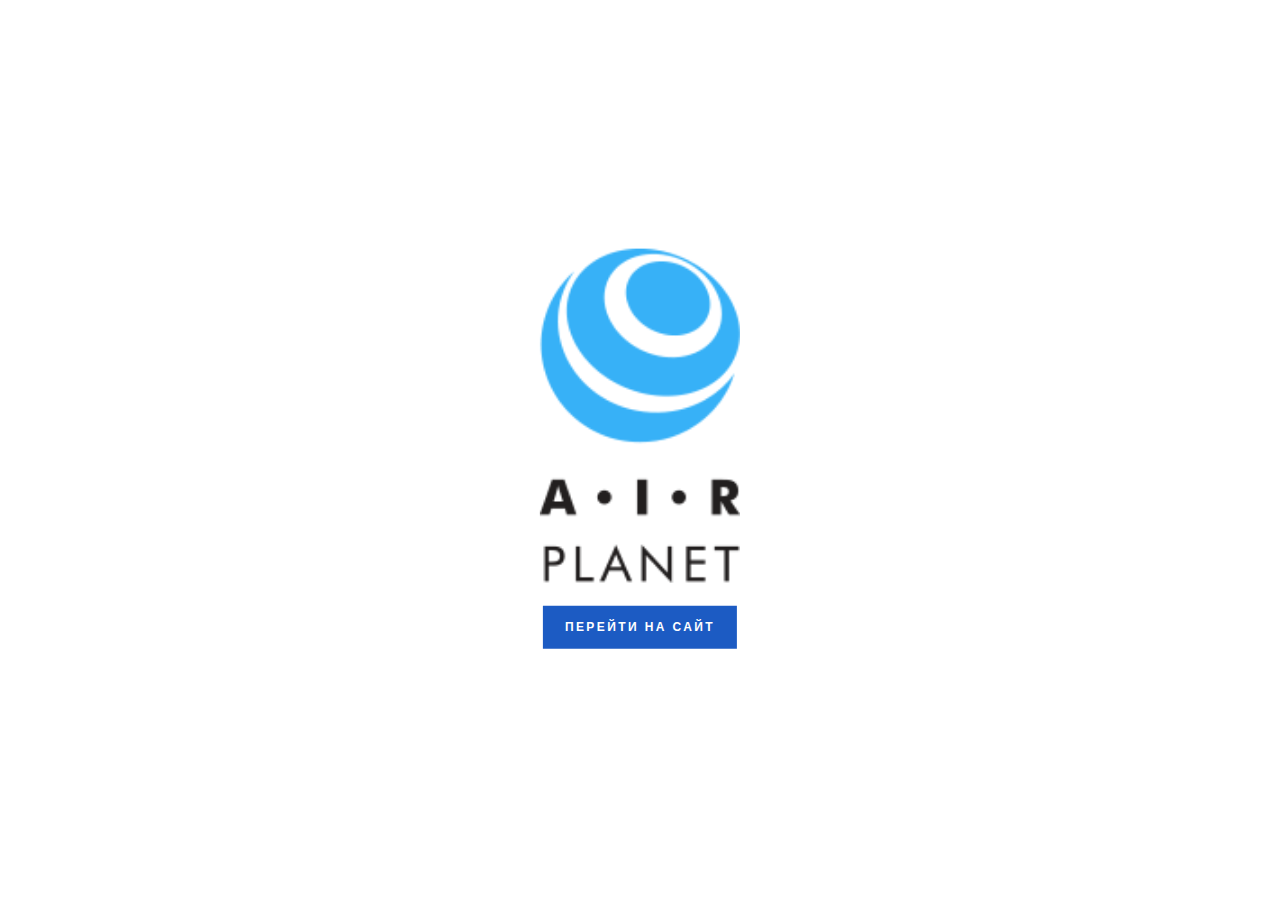
==== auth.html @ 6d72ae0e "добавила auth.html, изменила ссылки, форму" ====
<!DOCTYPE html>
<html lang="en">
<head>
  <meta charset="UTF-8">
  <meta name="viewport" content="width=device-width, initial-scale=1.0">
  <meta http-equiv="X-UA-Compatible" content="ie=edge">
  <link rel="stylesheet" href="/css/auth.css">
  <link rel="stylesheet" href="/css/main.css">
  <title>Document</title>
</head>
<body>
  <div class="wrapper">
    <div class="auth">
      <div class="auth__container">
        <div class="welcome">
          <img src="./img/bg/logo_intro.png" alt="" class="welcome__logo">
          <a href="index.html" class="welcome__btn">Перейти на сайт</a>
        </div>
      </div>
    </div>
  </div>
</body>
</html>
---- css/auth.css ----
.auth {
  position: absolute;
  top: 0;
  left: 0;
  width: 100%;
  height: 100%;
  background: url("../img/bg/Background.png") center center / cover no-repeat;;

}
.auth__container {
  position: absolute;
  top: 50%;
  left: 50%;
  transform: translate(-50%, -50%);
}
.welcome {
  display: flex;
  flex-direction: column;
  animation: bounce .8s;
  color: #fff;
}
.welcome__btn {
  background: #1c5bc3;
  padding: 13px 22px;
  text-transform: uppercase;
  text-decoration: none;
  letter-spacing: 2.4px;
  border: 3px solid currentColor;
  font-size: 12px;
  font-weight: bold;
  border-radius: 3px;
  /* border: solid 1px #1c5bc3; */
 color: #fff;
}
.welcome__btn:hover {
  
 background: #fff;
 color: #1c5bc3;

}
.welcome__logo {
  display: block;
  min-width: 100%;
  margin-bottom: 20px;
}

@keyframes bounce {
  0%,
  40%,
  80% {
    transform: translateY(0);
  }
  0% {
    opasity: 0;
  }
  25% {
    opasity: 1;
    transform: translateY(-30px);
    animation-timing-function: cubic-bezier(0.05, 1.15, 0.37, 1.17);
  }
  
  70% {
    
    transform: translateY(-15px);
  }
 

}
---- css/main.css ----
html,
body {
    height: 100%;
}

body {
    font-size: 18px;
    line-height: 1.42;
    font-family: "Roboto", Roboto, sans-serif;
    font-size: 14px;
    margin: 0px;
    position: relative;
}

.wrapper {
  position: relative;
  min-width: 1100px;
  min-height: 100%;
}

.container{
  display: flex;
  width: 1060px; 
  margin: 0 auto;

  font-family: "Roboto", Roboto, sans-serif;
  
}

h1,
h2,
h3,
h4,
h5,
h6 {
    margin: 20;
}

 ul {
     margin: 0;
     padding: 0;
 }

 ul li{
     list-style: none;
 }
 span{
   display: inline-block;
 }

 
.breadcrumbs__item, 
.breadcrumbs__link{
display: inline-flex;
vertical-align: middle;
text-decoration: none;
margin-top: 20px;
}

.breadcrumbs__link::before {
content: "/";
margin: 0px 5px 5px 2px;
}
.breadcrumbs__link:first {
content: "";

}

header{
  background: #4b73b5;
  width: 100%;
}
.container.header__container{
  
  position: relative;
  display: flex;
  justify-content: space-between;
  align-items: center;
  padding: 10px 0;
}


.header__logo{
 
}


.contacts{
  display: flex;
  flex-direction: column;
  align-items: flex-end; 
  text-align: right;
  font-weight: bold;
  position: relative;
  text-decoration: none;
  

}

.contacts__phone{
    color: inherit;
    font-size: 21px;
    text-align: right;
    text-decoration: none;
    color: #fff;
}
.contacts__phone:hover{
    text-decoration: underline;
}
.dropdown{
  display: inline;
  cursor: pointer;
  }
  .dropdown__block::before{
    content: "";
    display: block;
    height: 15px;
    left: 0;
    right: 0;
    top: -15px;
    position: absolute;
    z-index: 10;
  }
  .dropdown__block{
  background-color: #fff;
  width: 164px;
  min-height: 70px;
  box-shadow: 0 0 7px;
  border-radius: 3px;
  position: absolute;
  left: -9999px;
  opacity: 0;
  transition: opacity 1s;
  }
.contacts__shedule{
  text-decoration: underline;
  color: inherit;
font-size: 14px;
margin: 0px;
opacity: .7;
color: #fff;
}
.contacts__shedule:hover {
  color: #b9b9b9;
  cursor: pointer;
 
}
.dropdown:hover .dropdown__block {
  background: #fff;
  top: 120%;
  left: 0;
  opacity: .9;
}
.dropdown__triangle {
  position: absolute;
  top: -10px;
  left: 140px;
}
.dropdown__triangle:before {
  content: "";
  display: block;  
  width: 0;
  height: 0;
  border-top: 0px solid transparent;
  border-right: 10px solid transparent;
  border-bottom: 10px solid white;
  border-left: 10px solid transparent;
  position: absolute;
  top: 1px;
  left: -10px;
}
.shedule__item {
  font-size: 14px;
  padding: 10px 20px 8px;
  text-align: left;
  font-weight: 300;
}
.shedule__item:first-child {
  font-weight: bold;
  color: #4b73b5;
}


.container.main__container{
  display: inline-flex;
}
/* .main-content, 
.sidebar{
  display: inline-block;
  vertical-align: top;
} */
.main-content{
  width: 880px;
}
.sidebar{
  margin-right: 40px; 
}

.nav__link:before{
  content: "";
  display: inline-flex;
  vertical-align: middle;
  width: 24px;
  min-height: 18px;
  margin-right: 17px;
  background: center center / contain no-repeat;
  color: #4b73b5;

}

.nav__link{
  font-size: 12px;
  font-weight: bold;
  letter-spacing: 2.4px;
  text-decoration: none;
  color: #4b73b5;
  
}

.nav__link:hover{
  color: black;
 
}

.nav__item--active .nav__link{
color: black;
}
.nav__item{
  margin-top: 40px;
}

.nav__link--icon--arrow:before {
background-image: url('../img/icons/arrow.png');
}
.nav__link--icon--star:before {
  background-image: url('../img/icons/star.png');
}
.nav__link--icon--team:before {
  background-image: url('../img/icons/team.png');
}
.nav__link--icon--arrow:hover:before {
  background-image: url('../img/icons/arrow-hover.png');
}
.nav__link--icon--star:hover:before {
  background-image: url('../img/icons/star-hover.png');
}
.nav__link--icon--team:hover:before {
  background-image: url('../img/icons/team-hover.png');
}

.nav__item--active .nav__link--icon--arrow:before {
  background-image: url('../img/icons/arrow-hover.png');
}
.nav__item--active .nav__link--icon--star:before {
  background-image: url('../img/icons/star-hover.png');
}
.nav__item--active .nav__link--icon--team:before {
  background-image: url('../img/icons/team-hover.png');
}
.image__pic{
  display: block;
  min-width: 100%;
}


.tariffs{
  
}
.tariffs__list{
  min-width: 100%;
  text-align: center;
}

.tariffs__item { 
	display: inline-flex;
  width: 250px;
 }

.description {}

.description__list{
display: flex;
flex-direction: column;
list-style: none;
width: 188px;
font-family: "Roboto", Roboto, sans-serif;
font-size: 18px;
line-height: 1.67;
color: #221f1f;
margin: 0 auto;
}
.description__item:first-child{
  list-style: none;
}
.description__item{
  text-align: left;
  list-style: disc;
  
}
.description__icon{
  background: #4b73b5;
  border-radius: 50%;
  display: block;
  margin: 0 auto;
  width: 72px;
  min-height: 72px;
  background: center center / contain no-repeat;
}

.description__price{
  font-family: "Roboto", Roboto, sans-serif;
  font-size: 54px;
  font-weight: normal;
}
.description__price-curr{

  font-size: 40px;
}
h2{
  font-size: 49px;
}



.news__title {
  font-size: 18px;
  font-weight: bold;
}
 .news__text {
   font-size: 18px;
   line-height: 30px;
 }
.news__item{
  display: inline-flex;
  border-bottom: 3px solid #f5f5f5;
  padding-top: 30px;
}
.news__item:last-child{
  border-bottom: none;
}
.news__image{
  
  width: 160px;
  height: 160px;
  border-radius: 50%;
  overflow: hidden;
}


.news__wrapper {
  display: flex;
  flex-direction: column;
  width: 650px;
  margin-left: 20px;
 
}
.news__date {
  opacity: .7;
 
}



.pagination{
  display: flex;
  justify-content: center;
  
}
.pagination__display{
  margin: 0px 10px 10px 0px;
}

.pagination__list {
  display: flex;
  text-decoration: none;
  margin: 0px 10px 10px 0px;
  color:#221f1f;
}

.pagination__list:before {
  content: "\003C";  
  margin-right: 5px;
}
.pagination__list:after {
  content: "\003E"; 
 }

.pagination__item {
  display: inline-flex;
  justify-content: space-between;
  align-items: center;
  margin: 0px 10px 10px 0px;

}

.pagination__item--active .pagination__link {
  background: #4b73b5;
  width: 25px;
  min-height: 25px;
  color: #fff;
 text-align: center;
}
.pagination__link{
  text-decoration: none;
  color: #221f1f;
  font-weight: bold;
}
footer{
  background: #4b73b5;
  display: flex;
  justify-content: space-between;
  align-items: center;
  width: 100%;
  color: #fff;
}
.footer__container{
  position: relative;
  display: flex;
  justify-content: space-between;
  align-items: center;
  padding: 10px 0;
}

.author{
  display: flex;
  flex-direction: column;
  width: 250px;
}

.footer__socials{
  
  
}
.socials__item{
  display: inline-flex;
  margin: 8px 3px;
}

.socials__item a { 
  width: 20px;
  height: 20px;
  background-color: #fff;
  background-size: auto;
  border-radius: 50%;
} 

.socials__link{
  background: center center / contain no-repeat;
}

.Vk{
  background-image: url('../img/icons/vk.png');
}
.Fb{
  background-image: url('../img/icons/fb.png');
}
.Google{
  background-image: url('../img/icons/google.png');
}
.Twitter{
  background-image: url('../img/icons/twitter.png');
}
.Email{
  background-image: url('../img/icons/mail.png');
}
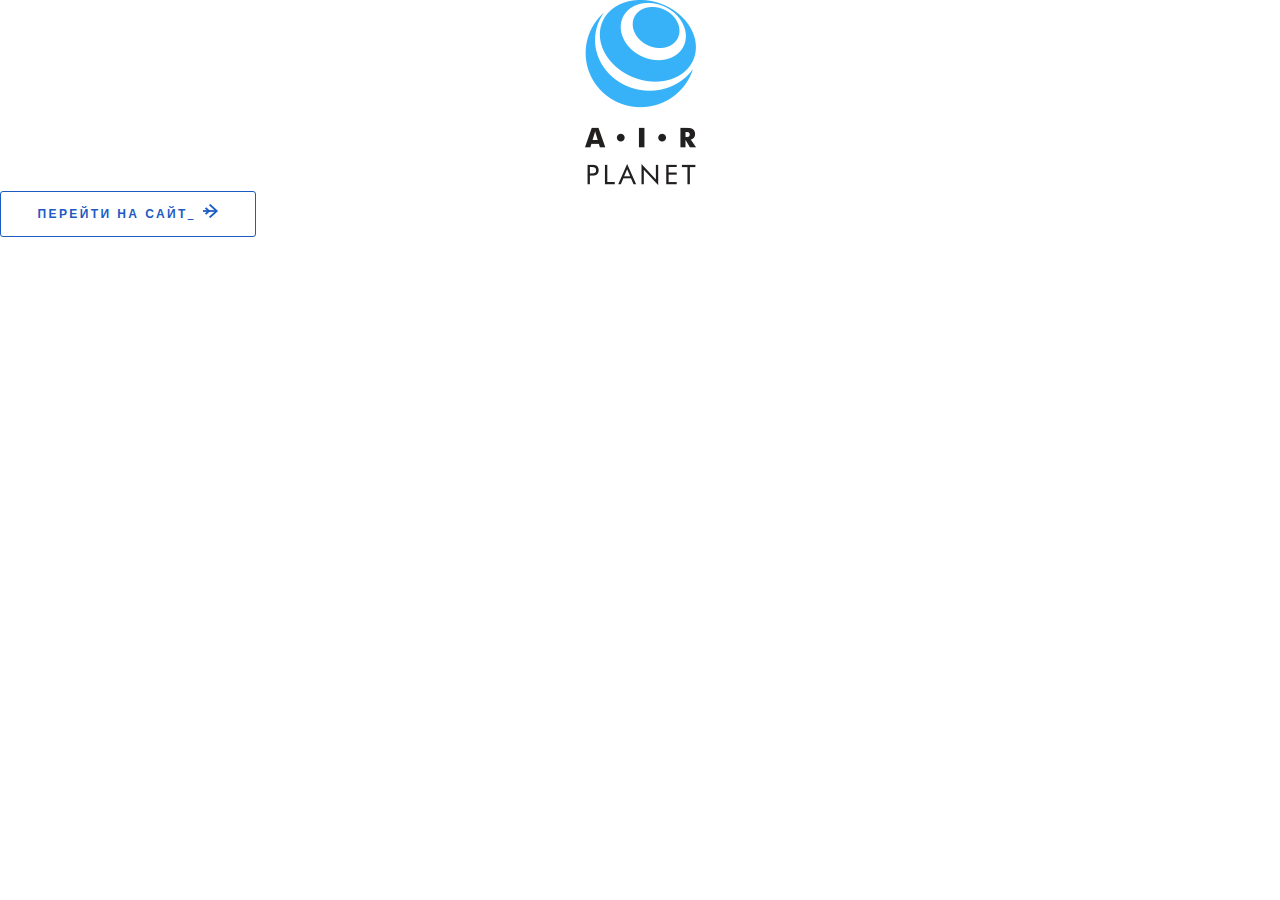
==== commit dca3ae5d: "трансформация макета" ====
--- a/auth.html
+++ b/auth.html
@@ -1,23 +1,30 @@
 <!DOCTYPE html>
 <html lang="en">
+
 <head>
   <meta charset="UTF-8">
   <meta name="viewport" content="width=device-width, initial-scale=1.0">
   <meta http-equiv="X-UA-Compatible" content="ie=edge">
-  <link rel="stylesheet" href="/css/auth.css">
-  <link rel="stylesheet" href="/css/main.css">
-  <title>Document</title>
+  <link rel="stylesheet" href="./css/auth.css">
+  <link rel="stylesheet" href="./css/normalize.css">
+  <link rel="stylesheet" href="./css/main.css">
+  <title>Welcome Page</title>
 </head>
+
 <body>
-  <div class="wrapper">
-    <div class="auth">
-      <div class="auth__container">
+  	<div class="wrapper wrapper_auth">
         <div class="welcome">
-          <img src="./img/bg/logo_intro.png" alt="" class="welcome__logo">
-          <a href="index.html" class="welcome__btn">Перейти на сайт</a>
+          <div class="wrapper__container">
+            <img class="welcome__logo" src="./img/bg/logo_intro.png" alt="main logo">
+            <div class="welcome__btn">
+              <a class="welcome__enter-btn btn" href="index.html">
+                <div class="welcome__enter-text">Перейти на сайт</div>
+                <div class="welcome__enter-icon"></div>
+              </a>
+            </div>
+          </div>
         </div>
       </div>
-    </div>
-  </div>
-</body>
+    </body>
+
 </html>--- a/css/auth.css
+++ b/css/auth.css
@@ -1,51 +1,130 @@
-.auth {
-  position: absolute;
-  top: 0;
-  left: 0;
-  width: 100%;
-  height: 100%;
-  background: url("../img/bg/Background.png") center center / cover no-repeat;;
+.wrapper.wrapper_auth {
+  min-width: 100%;
+  background: url("../img/bg/Background.png") center center no-repeat;
+  background-size: cover;
+}
 
-}
-.auth__container {
-  position: absolute;
-  top: 50%;
-  left: 50%;
-  transform: translate(-50%, -50%);
-}
-.welcome {
+
+ .welcome {
   display: flex;
+  justify-content: center;
   flex-direction: column;
-  animation: bounce .8s;
+  text-align: center;
   color: #fff;
 }
+.wrapper__container {
+  
+  
+  animation: bounce 1s 1s;
+  transform-origin: center bottom;
+}
+/* .welcome__logo {
+  display: flex;
+ justify-content: center;
+  margin-bottom: 25px;
+} */
 .welcome__btn {
-  background: #1c5bc3;
-  padding: 13px 22px;
+  display: flex;
+  justify-content: center;
+  background: #fff;
+  padding: 13px 20px;
   text-transform: uppercase;
   text-decoration: none;
   letter-spacing: 2.4px;
-  border: 3px solid currentColor;
+  border: 1px solid currentColor;
   font-size: 12px;
   font-weight: bold;
   border-radius: 3px;
-  /* border: solid 1px #1c5bc3; */
- color: #fff;
-}
+  transition: .3s;
+ color: #1c5bc3;
+ width: 20%;
+} 
 .welcome__btn:hover {
   
- background: #fff;
+ background: #1c5bc3;
+ color: #fff;
+ transition: .8s;
+
+} 
+/* .btn {
+  display: flex;
+  justify-content: center;
+  background: #fff;
+  padding: 13px 20px;
+  text-transform: uppercase;
+  text-decoration: none;
+  letter-spacing: 2.4px;
+  border: 1px solid currentColor;
+  font-size: 12px;
+  font-weight: bold;
+  border-radius: 3px;
+  transition: .3s;
  color: #1c5bc3;
+ width: 20%;
+} 
+.btn:hover {
+  background: #1c5bc3;
+  color: #fff;
+} */
 
+
+
+.welcome__enter-btn {
+  white-space: nowrap;
+  color: #1c5bc3;
 }
-.welcome__logo {
-  display: block;
-  min-width: 100%;
-  margin-bottom: 20px;
+.welcome__enter-btn:hover {
+  white-space: nowrap;
+  color: #fff;
+}
+.welcome__enter-btn:hover .welcome__enter-icon {
+  background-image: url("../img/icons/plane_hover.png");
+}
+.welcome__enter-text {
+  display: inline-flex;
+  justify-content: center;
 }
 
+.welcome__enter-icon {
+  background: url("../img/icons/plane.png") center center no-repeat;
+  width: 15px;
+  height: 14px;
+  display: inline-flex;
+  
+  margin-top: -1px;
+  margin-left: 10px;
+  transition: .3s;
+}
+
+
 @keyframes bounce {
-  0%,
+  from,
+  20%,
+  53%,
+  80%,
+  to {
+    animation-timing-function: cubic-bezier(0.215, 0.61, 0.355, 1);
+    transform: translate3d(0, 0, 0);
+  }
+
+  40%,
+  43% {
+    animation-timing-function: cubic-bezier(0.755, 0.05, 0.855, 0.06);
+    transform: translate3d(0, -30px, 0);
+  }
+
+  70% {
+    animation-timing-function: cubic-bezier(0.755, 0.05, 0.855, 0.06);
+    transform: translate3d(0, -15px, 0);
+  }
+
+  90% {
+    transform: translate3d(0, -4px, 0);
+  }
+} 
+
+
+  /* 0%,
   40%,
   80% {
     transform: translateY(0);
@@ -63,6 +142,6 @@
     
     transform: translateY(-15px);
   }
- 
+  
 
-}+}*/--- a/css/main.css
+++ b/css/main.css
@@ -47,24 +47,39 @@
  span{
    display: inline-block;
  }
-
- 
+ * {
+   
+  box-sizing: border-box;
+}
+
+ .breadcrumbs {
+  margin-bottom: 10px;
+}
 .breadcrumbs__item, 
 .breadcrumbs__link{
 display: inline-flex;
 vertical-align: middle;
-text-decoration: none;
 margin-top: 20px;
 }
-
-.breadcrumbs__link::before {
+.breadcrumbs__item:first-child .breadcrumbs__link:before {
+  content: "";
+  
+  }
+.breadcrumbs__item.active .breadcrumbs__link {
+  color: #221f1f;
+  text-decoration: none;
+}
+.breadcrumbs__link {
+  color: #1c5bc3;
+  font-style: italic;
+}
+
+.breadcrumbs__link:before {
 content: "/";
-margin: 0px 5px 5px 2px;
-}
-.breadcrumbs__link:first {
-content: "";
-
-}
+display: inline-block;
+margin-right: 3px;
+}
+
 
 header{
   background: #4b73b5;
@@ -195,8 +210,11 @@
 .sidebar{
   margin-right: 40px; 
 }
-
-.nav__link:before{
+.menu__list {
+  display: inline-flex;
+  justify-content: space-between;
+}
+.menu__link:before{
   content: "";
   display: inline-flex;
   vertical-align: middle;
@@ -208,7 +226,7 @@
 
 }
 
-.nav__link{
+.menu__link{
   font-size: 12px;
   font-weight: bold;
   letter-spacing: 2.4px;
@@ -217,44 +235,45 @@
   
 }
 
-.nav__link:hover{
+.menu__link:hover{
   color: black;
  
 }
 
-.nav__item--active .nav__link{
+.menu__item--active .menu__link{
 color: black;
 }
-.nav__item{
+.menu__item{
   margin-top: 40px;
-}
-
-.nav__link--icon--arrow:before {
+  margin-left: 5px;
+}
+
+.menu__link--icon--arrow:before {
 background-image: url('../img/icons/arrow.png');
 }
-.nav__link--icon--star:before {
+.menu__link--icon--star:before {
   background-image: url('../img/icons/star.png');
 }
-.nav__link--icon--team:before {
+.menu__link--icon--team:before {
   background-image: url('../img/icons/team.png');
 }
-.nav__link--icon--arrow:hover:before {
+.menu__link--icon--arrow:hover:before {
   background-image: url('../img/icons/arrow-hover.png');
 }
-.nav__link--icon--star:hover:before {
+.menu__link--icon--star:hover:before {
   background-image: url('../img/icons/star-hover.png');
 }
-.nav__link--icon--team:hover:before {
+.menu__link--icon--team:hover:before {
   background-image: url('../img/icons/team-hover.png');
 }
 
-.nav__item--active .nav__link--icon--arrow:before {
+.menu__item--active .menu__link--icon--arrow:before {
   background-image: url('../img/icons/arrow-hover.png');
 }
-.nav__item--active .nav__link--icon--star:before {
+.menu__item--active .menu__link--icon--star:before {
   background-image: url('../img/icons/star-hover.png');
 }
-.nav__item--active .nav__link--icon--team:before {
+.menu__item--active .menu__link--icon--team:before {
   background-image: url('../img/icons/team-hover.png');
 }
 .image__pic{
@@ -264,7 +283,7 @@
 
 
 .tariffs{
-  
+  font-style: italic;
 }
 .tariffs__list{
   min-width: 100%;
@@ -364,19 +383,52 @@
 .pagination{
   display: flex;
   justify-content: center;
-  
-}
-.pagination__display{
+  text-align: center;
+  margin-bottom: 70px;
+}
+
+.pagination__nav,
+.pagination__list,
+.pagination__item,
+.pagination__info,
+.pagination__btns {
+  display: inline-flex;
+  vertical-align: middle;
+}
+
+.pagination__info {
+  color: #656464;
   margin: 0px 10px 10px 0px;
 }
 
+.pagination__item {
+  display: inline-block;
+  vertical-align: middle;
+}
+
+.pagination__item.active .pagination__link {
+  color: #fff;
+  background-color: #4b73b5;
+}
+
+.pagination__btns {
+  margin-left: 9px;
+
+}
+
+
 .pagination__list {
-  display: flex;
+  display: inline-flex;
   text-decoration: none;
-  margin: 0px 10px 10px 0px;
-  color:#221f1f;
-}
-
+  color: #bebdbd;
+  width: 25px;
+  height: 25px;
+  text-align: center;
+  line-height: 25px;
+}
+.pagination__list:hover {
+  color: #221f1f;
+}
 .pagination__list:before {
   content: "\003C";  
   margin-right: 5px;
@@ -385,26 +437,24 @@
   content: "\003E"; 
  }
 
-.pagination__item {
-  display: inline-flex;
-  justify-content: space-between;
-  align-items: center;
-  margin: 0px 10px 10px 0px;
-
-}
-
-.pagination__item--active .pagination__link {
-  background: #4b73b5;
-  width: 25px;
-  min-height: 25px;
-  color: #fff;
- text-align: center;
-}
-.pagination__link{
+.pagination__link {
   text-decoration: none;
+  display: block;
+  width: 26px;
+  height: 26px;
+  line-height: 26px;
+  text-align: center;
   color: #221f1f;
   font-weight: bold;
-}
+  border-radius: 3px;
+  transition: .3s;
+}
+
+.pagination__link:hover {
+  color: #fff;
+  background-color: #4b73b5;
+}
+
 footer{
   background: #4b73b5;
   display: flex;
